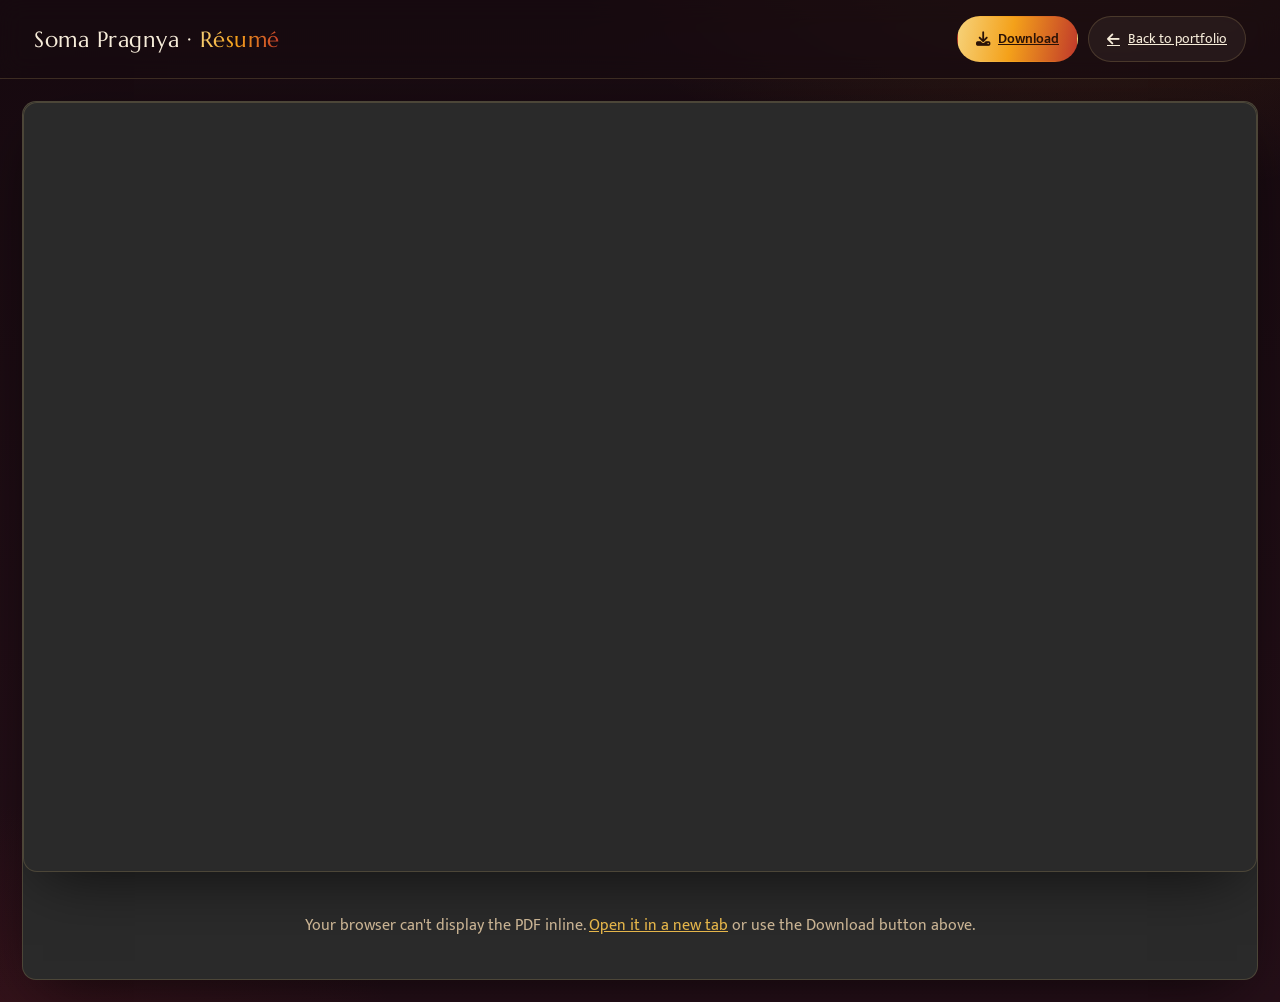
==== resume.html @ 0f928f2d "Indian-aesthetic theme, resume viewer, and journey cleanup - New traditional Indian visual theme: te" ====
<!DOCTYPE html>
<html lang="en">

<head>
    <meta charset="UTF-8">
    <meta name="viewport" content="width=device-width, initial-scale=1.0">
    <title>Soma Pragnya — Résumé</title>
    <link rel="icon" href="pictures/star3.png">
    <link rel="preconnect" href="https://fonts.googleapis.com">
    <link rel="preconnect" href="https://fonts.gstatic.com" crossorigin>
    <link href="https://fonts.googleapis.com/css2?family=Marcellus&family=Mukta:wght@300;400;500;600&display=swap"
        rel="stylesheet">
    <link rel="stylesheet" href="https://cdnjs.cloudflare.com/ajax/libs/font-awesome/6.5.1/css/all.min.css">
    <style>
        :root {
            --bg: #170a10;
            --bg-2: #250f18;
            --text: #f6ecd9;
            --muted: #c9b393;
            --gold: #e6b64a;
            --brd: rgba(232, 200, 120, 0.18);
            --grad: linear-gradient(100deg, #f6d27a, #f4a11a 45%, #c0392b);
        }

        * { margin: 0; padding: 0; box-sizing: border-box; }

        body {
            font-family: 'Mukta', system-ui, sans-serif;
            background:
                radial-gradient(900px 500px at 85% -10%, rgba(244, 161, 26, 0.14), transparent 60%),
                radial-gradient(700px 500px at 0% 110%, rgba(184, 48, 42, 0.14), transparent 60%),
                linear-gradient(180deg, var(--bg), var(--bg-2));
            color: var(--text);
            min-height: 100vh;
            display: flex;
            flex-direction: column;
        }

        .bar {
            display: flex;
            align-items: center;
            justify-content: space-between;
            gap: 14px;
            padding: 16px clamp(16px, 4vw, 34px);
            border-bottom: 1px solid var(--brd);
            background: rgba(23, 10, 16, 0.7);
            backdrop-filter: blur(12px);
            position: sticky;
            top: 0;
            z-index: 5;
        }

        .bar h1 {
            font-family: 'Marcellus', serif;
            font-size: clamp(1.05rem, 3vw, 1.4rem);
            font-weight: 400;
            letter-spacing: 0.5px;
        }
        .bar h1 span {
            background: var(--grad);
            -webkit-background-clip: text;
            background-clip: text;
            color: transparent;
        }

        .actions { display: flex; gap: 10px; flex-wrap: wrap; }

        .btn {
            display: inline-flex;
            align-items: center;
            gap: 8px;
            padding: 10px 18px;
            border-radius: 999px;
            font-size: 0.9rem;
            font-family: 'Mukta', sans-serif;
            cursor: pointer;
            border: 1px solid var(--brd);
            color: var(--text);
            background: rgba(255, 240, 220, 0.05);
            transition: transform 0.25s ease, border-color 0.25s, background 0.25s;
        }
        .btn:hover { transform: translateY(-2px); border-color: var(--gold); }
        .btn.primary { background: var(--grad); color: #2a1206; font-weight: 600; border-color: transparent; }

        .viewer { flex: 1; padding: clamp(10px, 2.5vw, 22px); display: flex; }
        .viewer object, .viewer embed, .viewer iframe {
            display: block;
            width: 100%;
            flex: 1;
            min-height: calc(100vh - 130px);
            border: 1px solid var(--brd);
            border-radius: 14px;
            background: #2a2a2a;
            box-shadow: 0 20px 60px -20px rgba(0, 0, 0, 0.7);
        }

        .fallback { text-align: center; color: var(--muted); padding: 40px 20px; }
        .fallback a { color: var(--gold); }
    </style>
</head>

<body>
    <div class="bar">
        <h1>Soma Pragnya · <span>Résumé</span></h1>
        <div class="actions">
            <a class="btn primary" href="Pragnya_Resume.pdf" download="Soma_Pragnya_Resume.pdf">
                <i class="fas fa-download"></i> Download
            </a>
            <a class="btn" href="index.html"><i class="fas fa-arrow-left"></i> Back to portfolio</a>
        </div>
    </div>

    <div class="viewer">
        <object data="Pragnya_Resume.pdf" type="application/pdf" width="100%" height="100%">
            <iframe src="Pragnya_Resume.pdf" title="Résumé PDF"></iframe>
            <p class="fallback">
                Your browser can't display the PDF inline.
                <a href="Pragnya_Resume.pdf" target="_blank" rel="noopener">Open it in a new tab</a> or use the
                Download button above.
            </p>
        </object>
    </div>
</body>

</html>
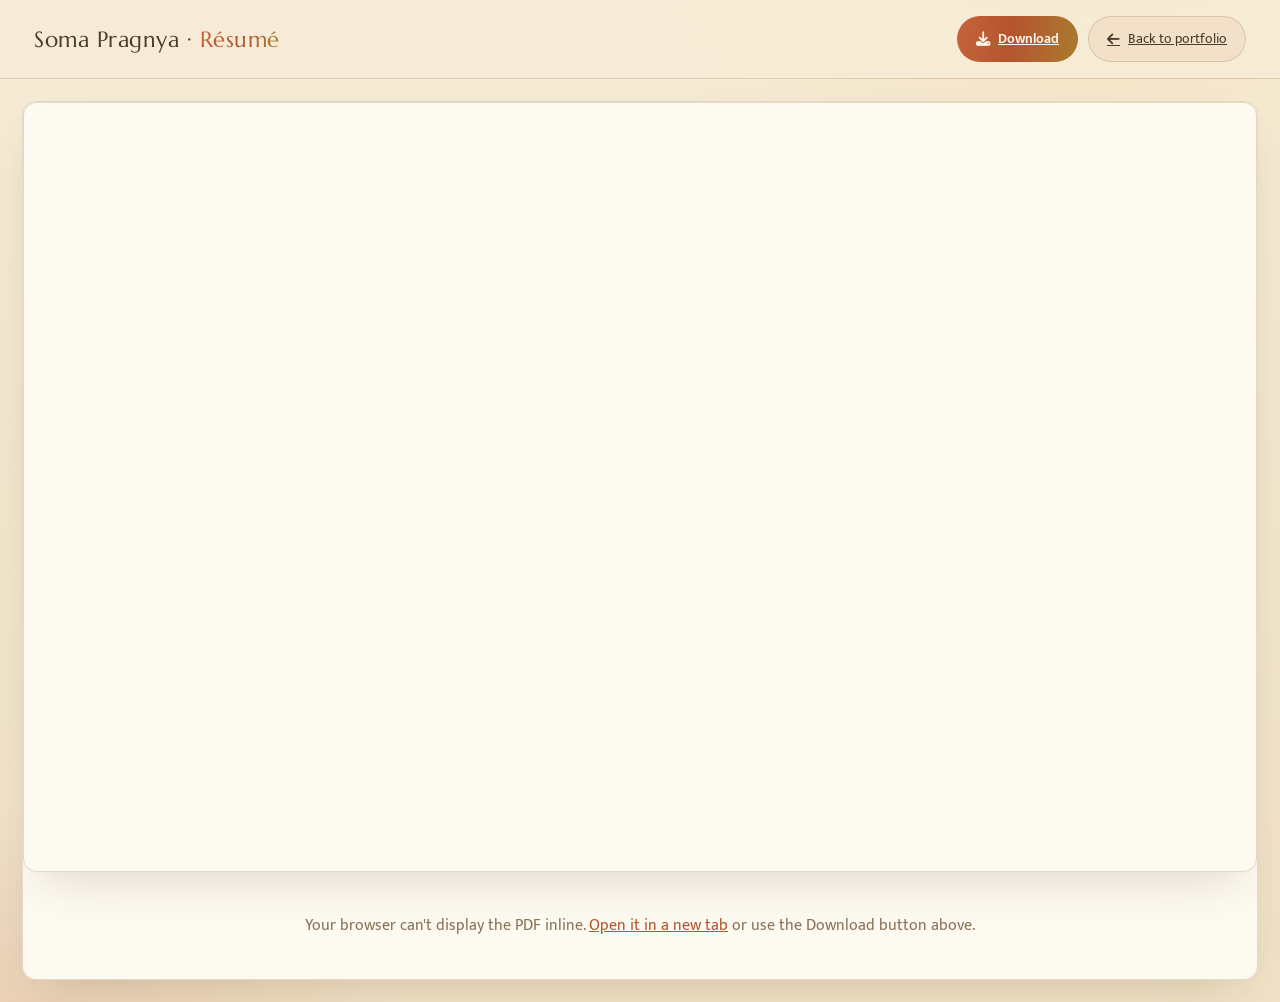
==== commit 1ad0f5b8: "Rework theme to retro Indian fusion (light, editorial) - Flip to a warm cream-paper palette: terraco" ====
--- a/resume.html
+++ b/resume.html
@@ -13,13 +13,13 @@
     <link rel="stylesheet" href="https://cdnjs.cloudflare.com/ajax/libs/font-awesome/6.5.1/css/all.min.css">
     <style>
         :root {
-            --bg: #170a10;
-            --bg-2: #250f18;
-            --text: #f6ecd9;
-            --muted: #c9b393;
-            --gold: #e6b64a;
-            --brd: rgba(232, 200, 120, 0.18);
-            --grad: linear-gradient(100deg, #f6d27a, #f4a11a 45%, #c0392b);
+            --bg: #f6ecd6;
+            --bg-2: #f0e2c6;
+            --text: #4a3b2c;
+            --muted: #8a7355;
+            --gold: #b5552f;
+            --brd: rgba(150, 110, 60, 0.24);
+            --grad: linear-gradient(100deg, #c4633b, #b5552f 45%, #a97b2e);
         }
 
         * { margin: 0; padding: 0; box-sizing: border-box; }
@@ -43,7 +43,7 @@
             gap: 14px;
             padding: 16px clamp(16px, 4vw, 34px);
             border-bottom: 1px solid var(--brd);
-            background: rgba(23, 10, 16, 0.7);
+            background: rgba(246, 236, 214, 0.85);
             backdrop-filter: blur(12px);
             position: sticky;
             top: 0;
@@ -76,11 +76,11 @@
             cursor: pointer;
             border: 1px solid var(--brd);
             color: var(--text);
-            background: rgba(255, 240, 220, 0.05);
+            background: rgba(181, 85, 47, 0.07);
             transition: transform 0.25s ease, border-color 0.25s, background 0.25s;
         }
         .btn:hover { transform: translateY(-2px); border-color: var(--gold); }
-        .btn.primary { background: var(--grad); color: #2a1206; font-weight: 600; border-color: transparent; }
+        .btn.primary { background: var(--grad); color: #fff8ee; font-weight: 600; border-color: transparent; }
 
         .viewer { flex: 1; padding: clamp(10px, 2.5vw, 22px); display: flex; }
         .viewer object, .viewer embed, .viewer iframe {
@@ -90,8 +90,8 @@
             min-height: calc(100vh - 130px);
             border: 1px solid var(--brd);
             border-radius: 14px;
-            background: #2a2a2a;
-            box-shadow: 0 20px 60px -20px rgba(0, 0, 0, 0.7);
+            background: #fdfaf2;
+            box-shadow: 0 18px 50px -22px rgba(90, 60, 30, 0.28);
         }
 
         .fallback { text-align: center; color: var(--muted); padding: 40px 20px; }
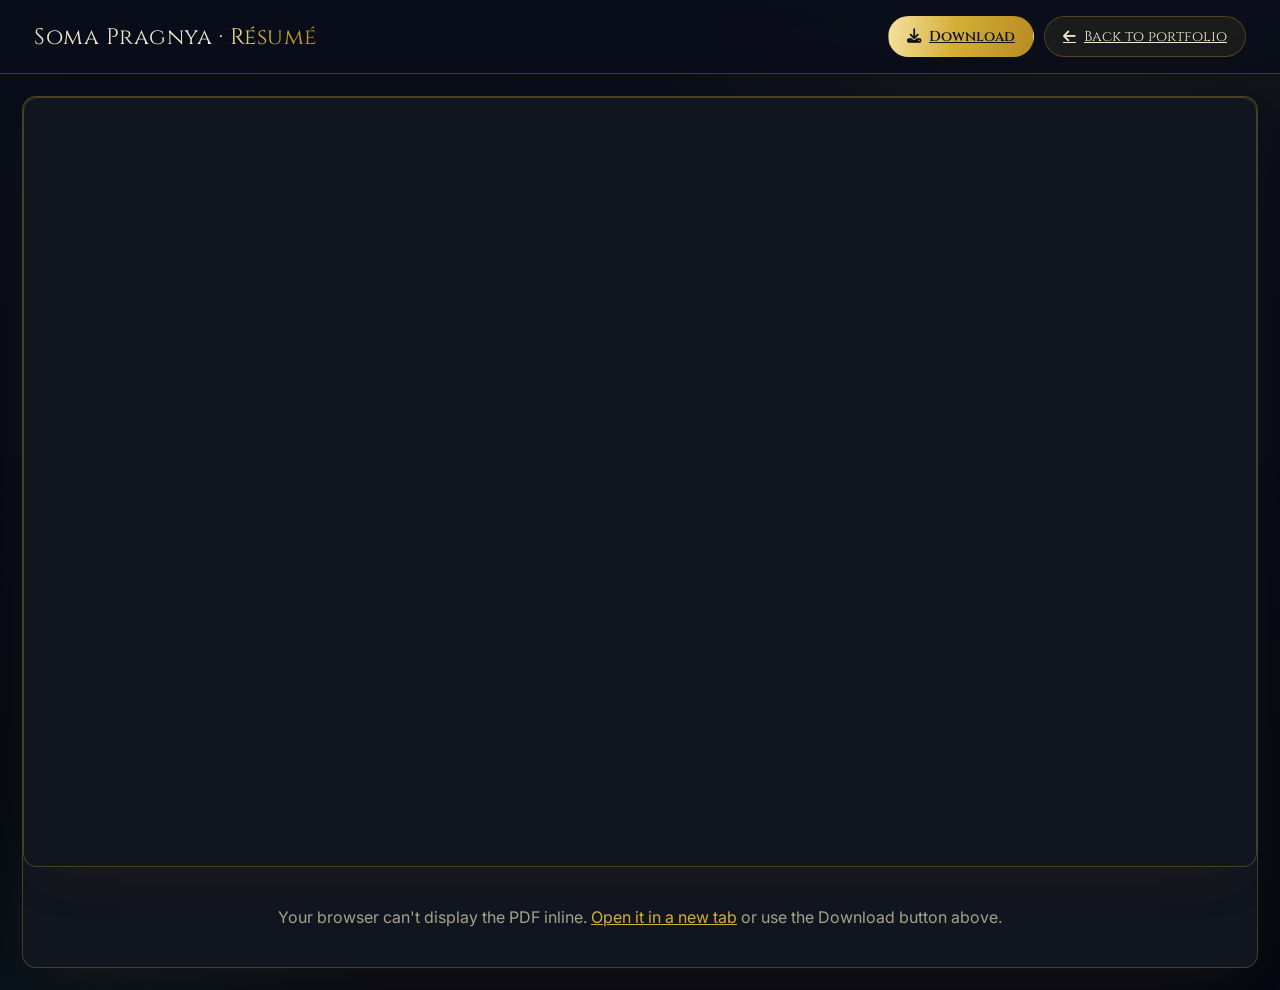
==== commit bfbd1f57: "Cinematic studio theme (WB-inspired, own SP crest) - Swap to midnight-navy + gold cinematic palette " ====
--- a/resume.html
+++ b/resume.html
@@ -8,27 +8,27 @@
     <link rel="icon" href="pictures/star3.png">
     <link rel="preconnect" href="https://fonts.googleapis.com">
     <link rel="preconnect" href="https://fonts.gstatic.com" crossorigin>
-    <link href="https://fonts.googleapis.com/css2?family=Marcellus&family=Mukta:wght@300;400;500;600&display=swap"
+    <link href="https://fonts.googleapis.com/css2?family=Cinzel:wght@400;600&family=Inter:wght@300;400;500;600&display=swap"
         rel="stylesheet">
     <link rel="stylesheet" href="https://cdnjs.cloudflare.com/ajax/libs/font-awesome/6.5.1/css/all.min.css">
     <style>
         :root {
-            --bg: #f6ecd6;
-            --bg-2: #f0e2c6;
-            --text: #4a3b2c;
-            --muted: #8a7355;
-            --gold: #b5552f;
-            --brd: rgba(150, 110, 60, 0.24);
-            --grad: linear-gradient(100deg, #c4633b, #b5552f 45%, #a97b2e);
+            --bg: #0a0e1a;
+            --bg-2: #060911;
+            --text: #f3ead2;
+            --muted: #a7a08c;
+            --gold: #d4af37;
+            --brd: rgba(212, 175, 55, 0.28);
+            --grad: linear-gradient(100deg, #f6e2a0, #d4af37 45%, #b98b24);
         }
 
         * { margin: 0; padding: 0; box-sizing: border-box; }
 
         body {
-            font-family: 'Mukta', system-ui, sans-serif;
+            font-family: 'Inter', system-ui, sans-serif;
             background:
-                radial-gradient(900px 500px at 85% -10%, rgba(244, 161, 26, 0.14), transparent 60%),
-                radial-gradient(700px 500px at 0% 110%, rgba(184, 48, 42, 0.14), transparent 60%),
+                radial-gradient(900px 500px at 85% -10%, rgba(212, 175, 55, 0.10), transparent 60%),
+                radial-gradient(700px 500px at 0% 110%, rgba(31, 111, 107, 0.14), transparent 60%),
                 linear-gradient(180deg, var(--bg), var(--bg-2));
             color: var(--text);
             min-height: 100vh;
@@ -43,7 +43,7 @@
             gap: 14px;
             padding: 16px clamp(16px, 4vw, 34px);
             border-bottom: 1px solid var(--brd);
-            background: rgba(246, 236, 214, 0.85);
+            background: rgba(10, 14, 26, 0.85);
             backdrop-filter: blur(12px);
             position: sticky;
             top: 0;
@@ -51,7 +51,7 @@
         }
 
         .bar h1 {
-            font-family: 'Marcellus', serif;
+            font-family: 'Cinzel', serif;
             font-size: clamp(1.05rem, 3vw, 1.4rem);
             font-weight: 400;
             letter-spacing: 0.5px;
@@ -72,15 +72,15 @@
             padding: 10px 18px;
             border-radius: 999px;
             font-size: 0.9rem;
-            font-family: 'Mukta', sans-serif;
+            font-family: 'Cinzel', serif;
             cursor: pointer;
             border: 1px solid var(--brd);
             color: var(--text);
-            background: rgba(181, 85, 47, 0.07);
+            background: rgba(212, 175, 55, 0.08);
             transition: transform 0.25s ease, border-color 0.25s, background 0.25s;
         }
         .btn:hover { transform: translateY(-2px); border-color: var(--gold); }
-        .btn.primary { background: var(--grad); color: #fff8ee; font-weight: 600; border-color: transparent; }
+        .btn.primary { background: var(--grad); color: #10131f; font-weight: 600; border-color: transparent; }
 
         .viewer { flex: 1; padding: clamp(10px, 2.5vw, 22px); display: flex; }
         .viewer object, .viewer embed, .viewer iframe {
@@ -90,7 +90,7 @@
             min-height: calc(100vh - 130px);
             border: 1px solid var(--brd);
             border-radius: 14px;
-            background: #fdfaf2;
+            background: #11151f;
             box-shadow: 0 18px 50px -22px rgba(90, 60, 30, 0.28);
         }
 
